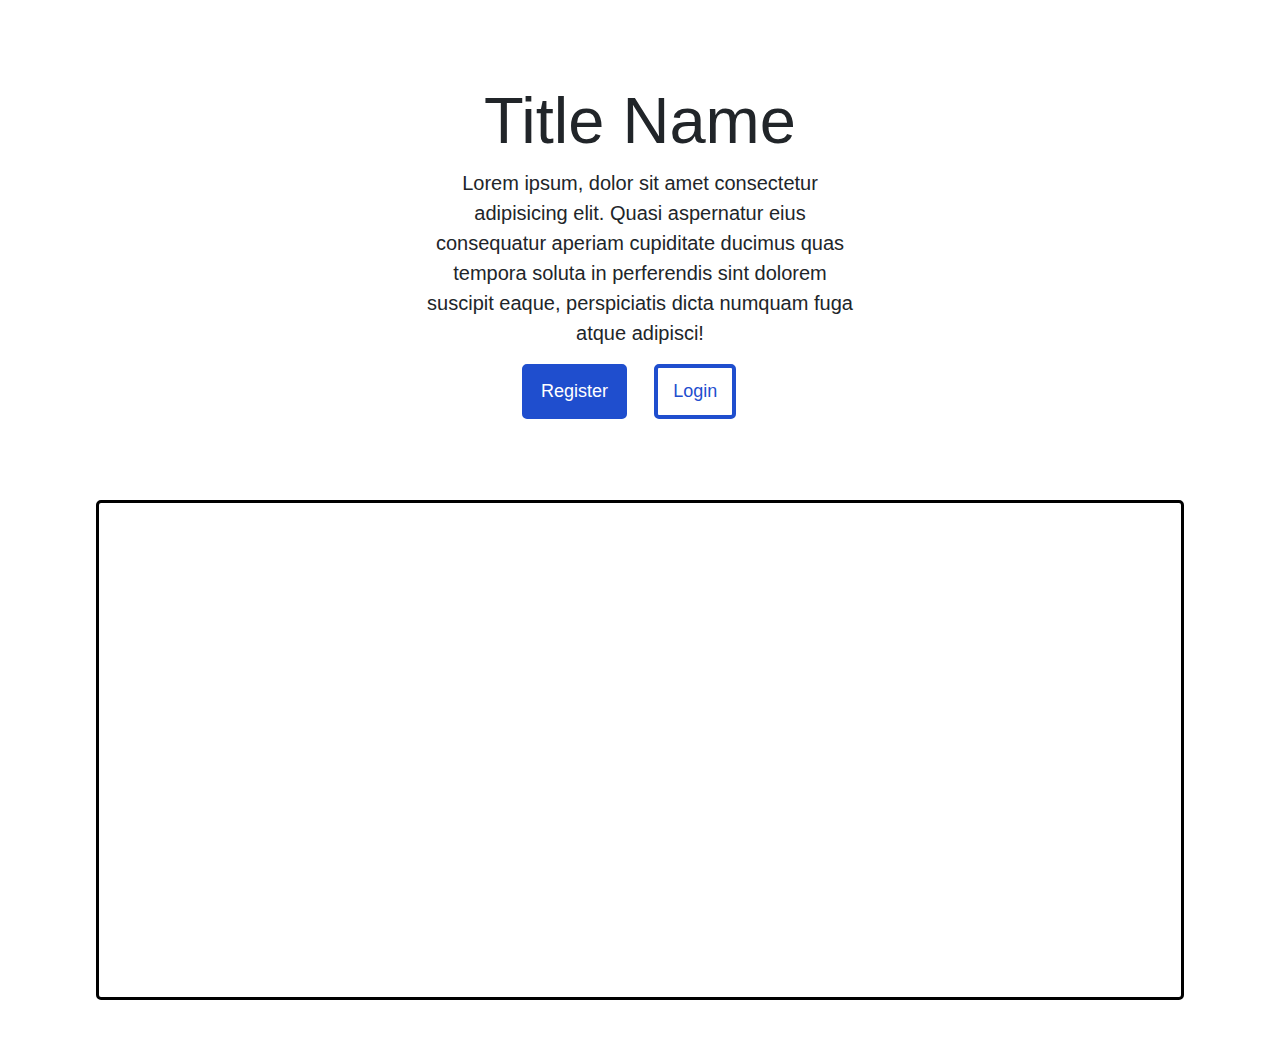
==== index.html @ ef96c89f "Uploaded Files" ====
<!doctype html>
<html lang="en">
    <head>
        <!-- Required meta tags -->
        <meta charset="utf-8">
        <meta name="viewport" content="width=device-width, initial-scale=1, shrink-to-fit=no">

        <!-- Bootstrap CSS -->
        <link rel="stylesheet" href="https://stackpath.bootstrapcdn.com/bootstrap/4.4.1/css/bootstrap.min.css" integrity="sha384-Vkoo8x4CGsO3+Hhxv8T/Q5PaXtkKtu6ug5TOeNV6gBiFeWPGFN9MuhOf23Q9Ifjh" crossorigin="anonymous">
        <!--CSS File-->
        <link rel="stylesheet" href="style.css">

        <title>Internal Portal</title>
    </head>

    <body>
        <header>
            <!--Navbar will come here-->
        </header>
        
        <main>
            <section class="main-content">
                <h1>Title Name</h1>
                <p>Lorem ipsum, dolor sit amet consectetur adipisicing elit. Quasi aspernatur eius 
                consequatur aperiam cupiditate ducimus quas tempora soluta in perferendis sint dolorem 
                suscipit eaque, perspiciatis dicta numquam fuga atque adipisci!</p>
                <button class="btn btn-primary">Register</button>
                <button class="btn btn-secondary">Login</button>
            </section>

            <section class="cnt-box">

            </section>
        </main>
    </body>
</html>
---- style.css ----
body {
    padding: 0 7.5%;
}

.main-content {
    padding: 7.5% 30%;
    text-align: center;
    font-size: 20px;
}

.main-content h1 {
    font-size: 65px;
}

.btn {
    margin-right: 5%;
    border-radius: 5px;
    padding: 10px 15px;
    text-align: center;
    text-decoration: none;
    display: inline-block;
    font-size: 18px;
    -webkit-transition-duration: 0.4s; /* Safari */
    transition-duration: 0.2s;
    cursor: pointer;
}

.btn-primary {
    background-color: rgb(31, 78, 206);
    border: 4px solid rgb(31, 78, 206);
    color: white;
}

.btn-primary:hover {
    background-color: white;
    color: rgb(31, 78, 206);
    border: 4px solid  rgb(31, 78, 206);
}

.btn-secondary {
    background-color: white;
    border: 4px solid rgb(31, 78, 206);
    color: rgb(31, 78, 206); 
}

.btn-secondary:hover {
    background-color: rgb(31, 78, 206);
    color: white;
    border: 4px solid  rgb(31, 78, 206);   
}

.cnt-box {
    border: 3px solid black;
    border-radius: 5px;
    height: 500px;
    margin-bottom: 5%;
}


/*Media Query starts here*/
@media (max-width : 890px) {
    .main-content {
        padding: 10% 10%;
        text-align: center;
        font-size: 17px;
    }

    .main-content h1 {
        font-size: 50px;
    }
}

@media (max-width : 670px){
    body {
        padding: 0 6%;
    }
    
    .main-content {
        padding: 10% 10%;
        text-align: center;
        font-size: 16px;
    }

    .main-content h1 {
        font-size: 40px;
    }
    

    .btn {
        width: 75%;
        margin-top: 3%;
    }
}
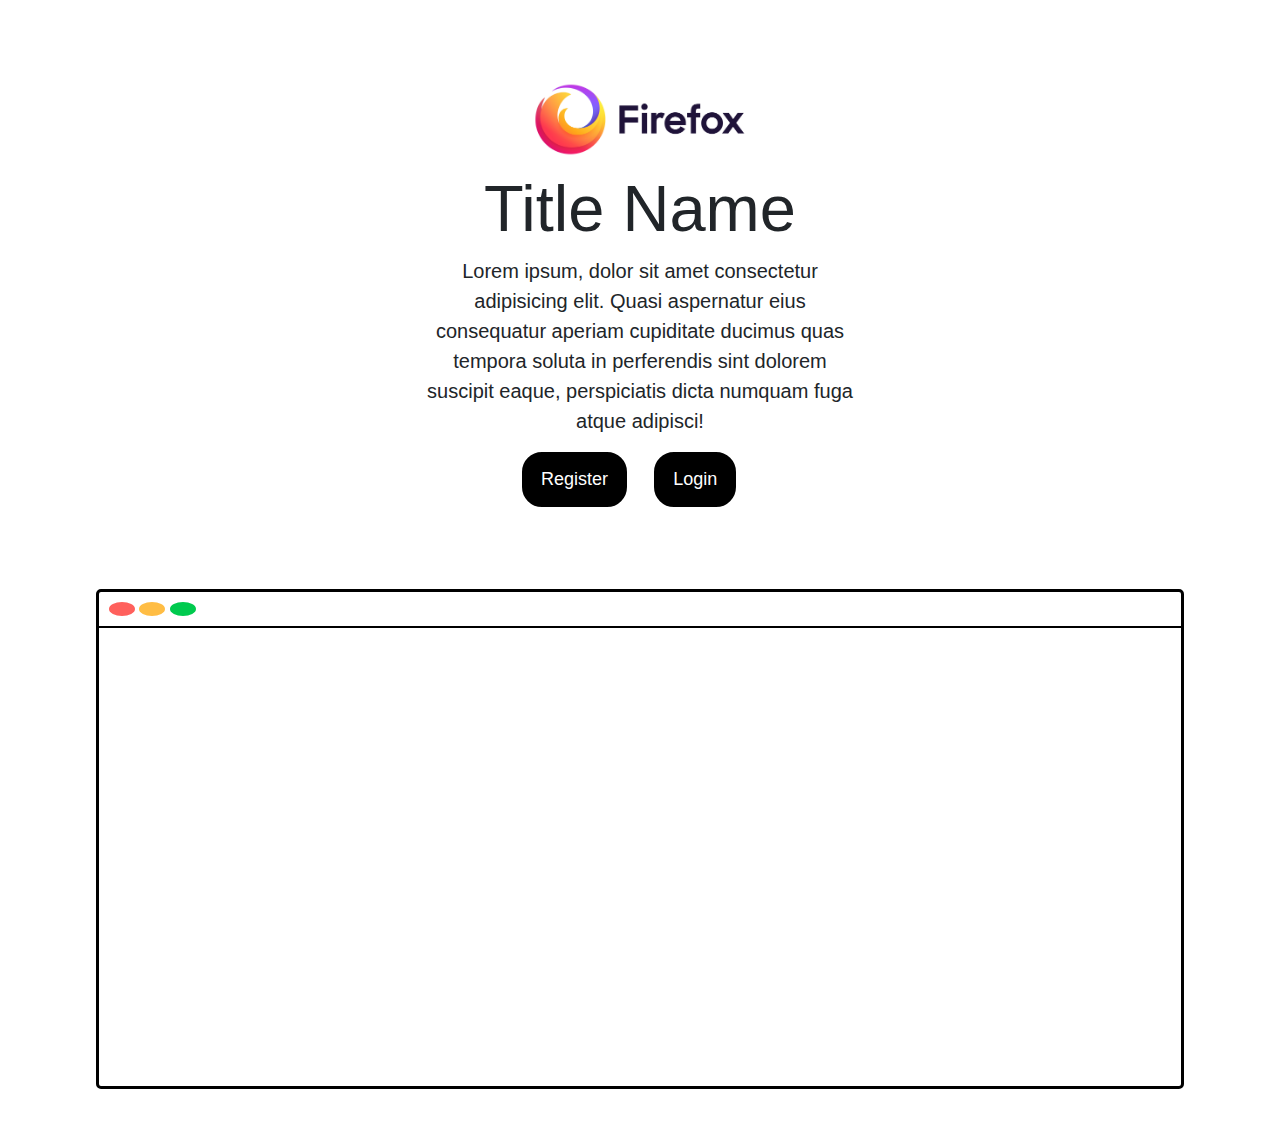
==== commit 6e9e5b42: "Modified the Buttons" ====
--- a/index.html
+++ b/index.html
@@ -20,16 +20,21 @@
         
         <main>
             <section class="main-content">
+                <img class="logo" src="firefox_2019_logo.jpg" alt="">
                 <h1>Title Name</h1>
                 <p>Lorem ipsum, dolor sit amet consectetur adipisicing elit. Quasi aspernatur eius 
                 consequatur aperiam cupiditate ducimus quas tempora soluta in perferendis sint dolorem 
                 suscipit eaque, perspiciatis dicta numquam fuga atque adipisci!</p>
                 <button class="btn btn-primary">Register</button>
-                <button class="btn btn-secondary">Login</button>
+                <button class="btn btn-primary">Login</button>
             </section>
 
             <section class="cnt-box">
-
+                <section class="btn-bar">
+                    <button class="btn btn-close"></button>
+                    <button class="btn btn-min"></button>
+                    <button class="btn btn-expd"></button>
+                </section>
             </section>
         </main>
     </body>
--- a/style.css
+++ b/style.css
@@ -8,13 +8,18 @@
     font-size: 20px;
 }
 
+.logo {
+    width: 50%;
+    margin-bottom: 3%;
+}
+
 .main-content h1 {
     font-size: 65px;
 }
 
-.btn {
+.main-content .btn {
     margin-right: 5%;
-    border-radius: 5px;
+    border-radius: 20px;
     padding: 10px 15px;
     text-align: center;
     text-decoration: none;
@@ -26,27 +31,15 @@
 }
 
 .btn-primary {
-    background-color: rgb(31, 78, 206);
-    border: 4px solid rgb(31, 78, 206);
+    background-color: #000;
+    border: 4px solid #000;
     color: white;
 }
 
 .btn-primary:hover {
-    background-color: white;
-    color: rgb(31, 78, 206);
-    border: 4px solid  rgb(31, 78, 206);
-}
-
-.btn-secondary {
-    background-color: white;
-    border: 4px solid rgb(31, 78, 206);
-    color: rgb(31, 78, 206); 
-}
-
-.btn-secondary:hover {
-    background-color: rgb(31, 78, 206);
+    background-color: #f47621;
     color: white;
-    border: 4px solid  rgb(31, 78, 206);   
+    border: 4px solid  #f47621;
 }
 
 .cnt-box {
@@ -56,6 +49,35 @@
     margin-bottom: 5%;
 }
 
+.btn-bar {
+    padding: 5px;
+    padding-left: 10px;
+    border-bottom: 2px solid black;
+}
+
+.cnt-box .btn {
+    text-align: center;
+    text-decoration: none;
+    display: inline-block;
+    -webkit-transition-duration: 0.4s; /* Safari */
+    transition-duration: 0.2s;
+    cursor: pointer;
+    height: 2px;
+    width: 2px;
+    border-radius: 100%;
+}
+
+.btn-close {
+    background-color: #ff605c;
+}
+
+.btn-min {
+    background-color: #ffbd44;
+}
+
+.btn-expd {
+    background-color: #00ca4e;
+}
 
 /*Media Query starts here*/
 @media (max-width : 890px) {
@@ -65,8 +87,17 @@
         font-size: 17px;
     }
 
+    .logo {
+        width: 80%;
+    }
+
     .main-content h1 {
         font-size: 50px;
+    }
+
+    .cnt-box .btn {
+        font-size: 10px;
+        border-radius: 100%;
     }
 }
 
@@ -86,7 +117,7 @@
     }
     
 
-    .btn {
+    .main-content .btn {
         width: 75%;
         margin-top: 3%;
     }
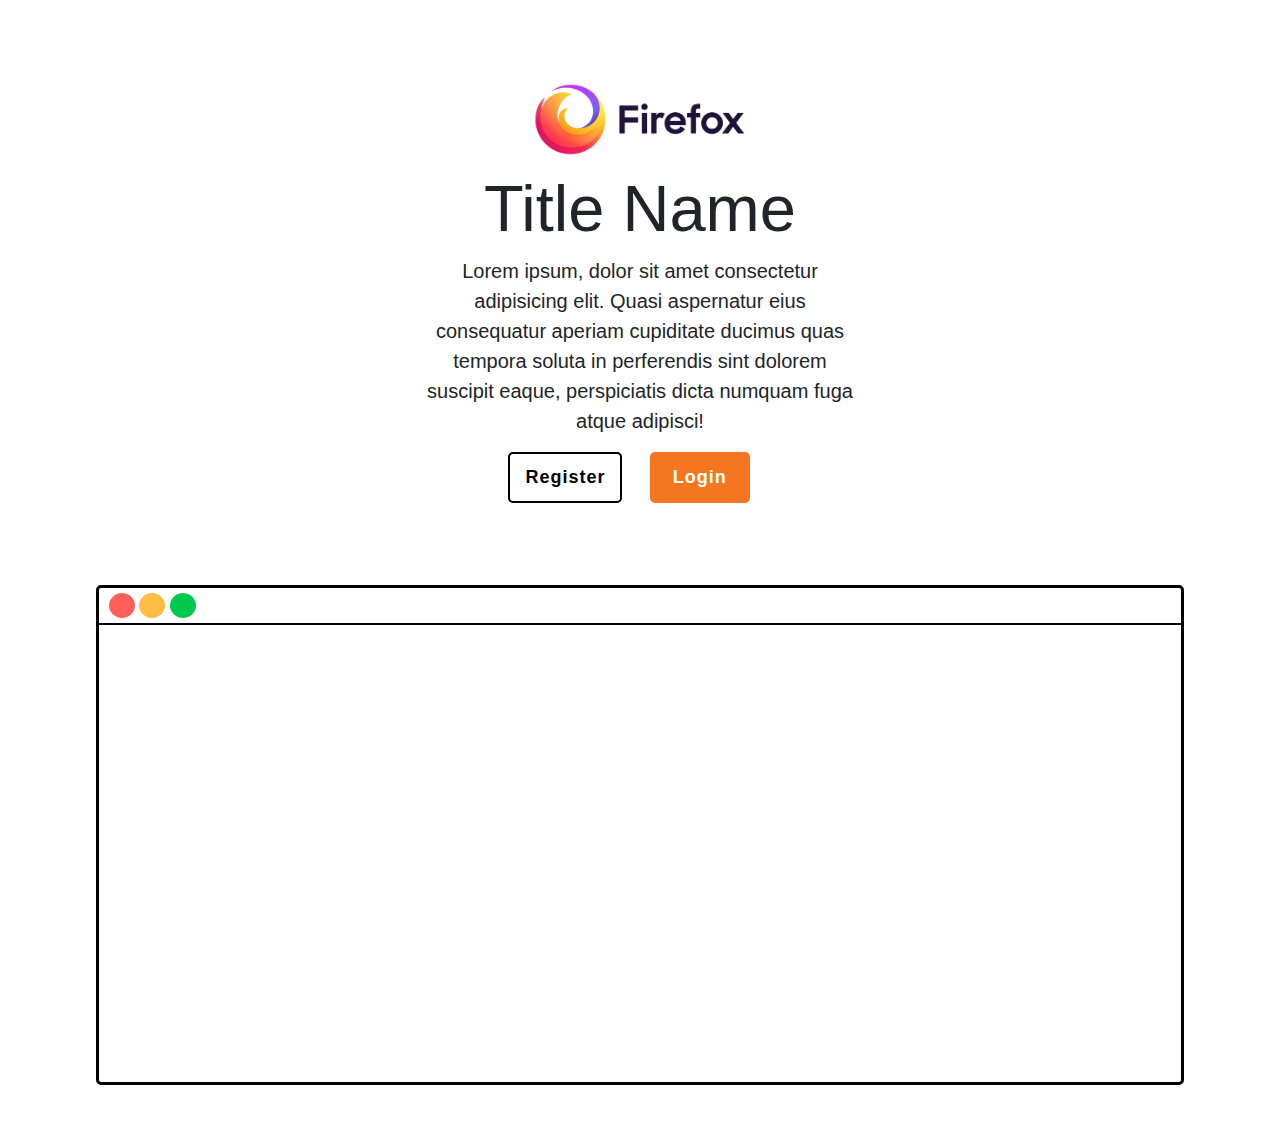
==== commit ebc3aea6: "Basic changes" ====
--- a/index.html
+++ b/index.html
@@ -26,7 +26,7 @@
                 consequatur aperiam cupiditate ducimus quas tempora soluta in perferendis sint dolorem 
                 suscipit eaque, perspiciatis dicta numquam fuga atque adipisci!</p>
                 <button class="btn btn-primary">Register</button>
-                <button class="btn btn-primary">Login</button>
+                <button class="btn btn-primary2">Login</button>
             </section>
 
             <section class="cnt-box">
--- a/style.css
+++ b/style.css
@@ -1,5 +1,6 @@
 body {
     padding: 0 7.5%;
+    overflow: hidden;
 }
 
 .main-content {
@@ -19,7 +20,7 @@
 
 .main-content .btn {
     margin-right: 5%;
-    border-radius: 20px;
+    border-radius: 5px;
     padding: 10px 15px;
     text-align: center;
     text-decoration: none;
@@ -28,18 +29,33 @@
     -webkit-transition-duration: 0.4s; /* Safari */
     transition-duration: 0.2s;
     cursor: pointer;
+    font-weight: 700 !important;
+    letter-spacing: 1px;
+    min-width: 100px;
 }
 
 .btn-primary {
+    background-color: white;
+    border: 2px solid #000;
+    color: #000;
+}
+
+.btn-primary:hover {
     background-color: #000;
-    border: 4px solid #000;
+    color: white;
+    border: 2px solid  #000;
+}
+
+.btn-primary2 {
+    background-color: #f47621;
+    border: 2px solid #f47621;
     color: white;
 }
 
-.btn-primary:hover {
-    background-color: #f47621;
+.btn-primary2:hover {
+    background-color: #000;
     color: white;
-    border: 4px solid  #f47621;
+    border: 2px solid  #000;
 }
 
 .cnt-box {
@@ -62,21 +78,36 @@
     -webkit-transition-duration: 0.4s; /* Safari */
     transition-duration: 0.2s;
     cursor: pointer;
-    height: 2px;
-    width: 2px;
+    /* height: 2px;
+    width: 2px; */
+    width: 10px;
+    height: 25px;
     border-radius: 100%;
 }
 
 .btn-close {
     background-color: #ff605c;
+    border-radius: 50%;
+}
+
+.btn-close:hover{
+    background-color: #612221;
 }
 
 .btn-min {
     background-color: #ffbd44;
 }
 
+.btn-min:hover {
+    background-color: #503b15;
+}
+
 .btn-expd {
     background-color: #00ca4e;
+}
+
+.btn-expd:hover {
+    background-color: #003b17;
 }
 
 /*Media Query starts here*/
@@ -85,10 +116,6 @@
         padding: 10% 10%;
         text-align: center;
         font-size: 17px;
-    }
-
-    .logo {
-        width: 80%;
     }
 
     .main-content h1 {
@@ -112,6 +139,10 @@
         font-size: 16px;
     }
 
+    .logo {
+        width: 80%;
+    }
+
     .main-content h1 {
         font-size: 40px;
     }
